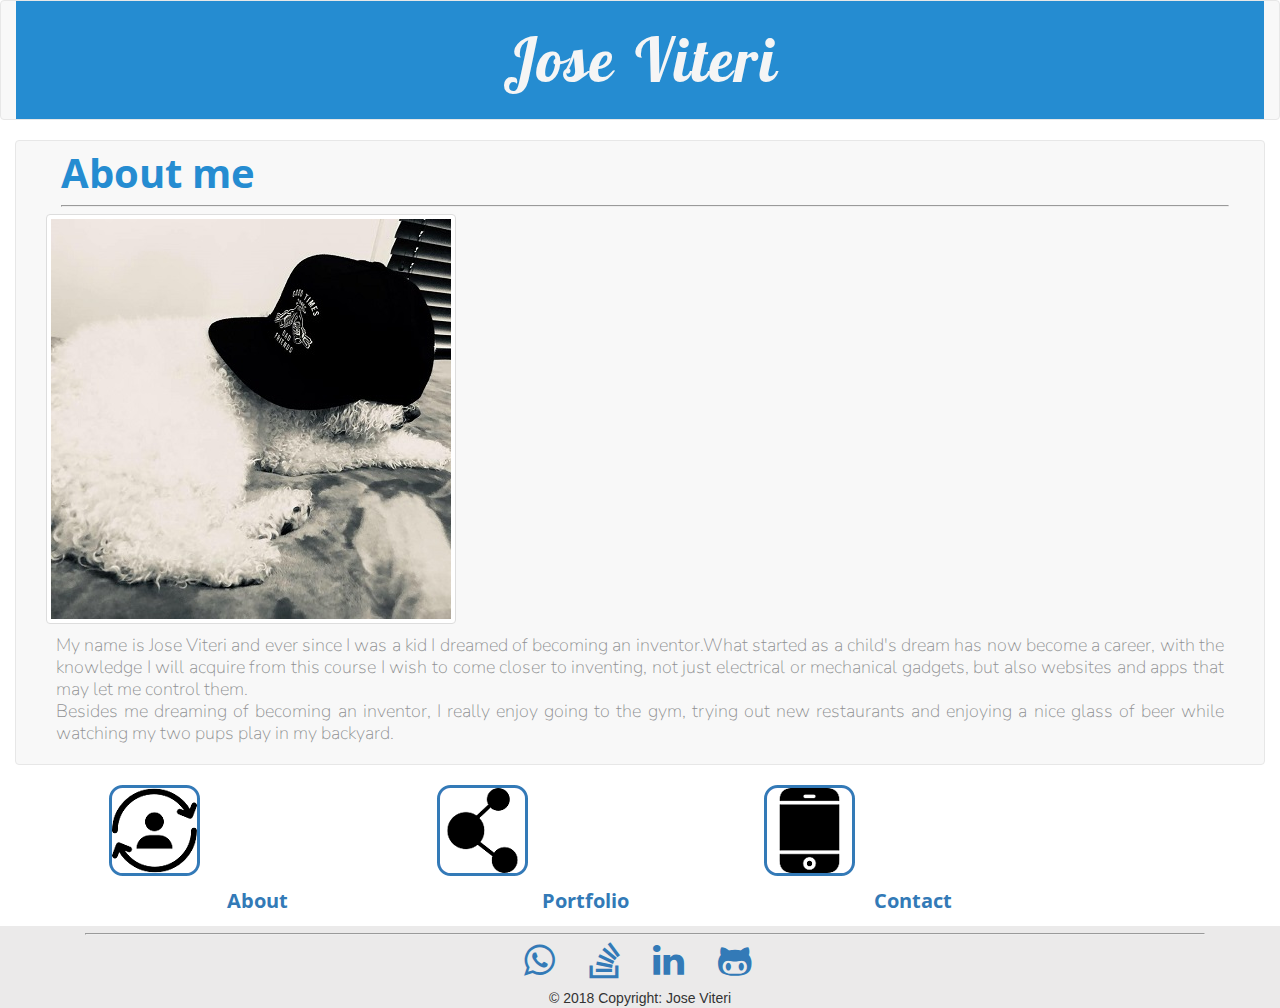
==== about_me.html @ ad3984b8 "update" ====
<!DOCTYPE html>
<html>

<link rel="shortcut icon" href="https://lh3.googleusercontent.com/oKsgcsHtHu_nIkpNd-mNCAyzUD8xo68laRPOfvFuO0hqv6nDXVNNjEMmoiv9tIDgTj8=w170">

<head>

    <meta name="viewport" content="width=device-width, initial-scale=1.0">
    <link rel="stylesheet" type="text/css" href="assets/css/reset.css">
    <link rel="stylesheet" href="https://maxcdn.bootstrapcdn.com/bootstrap/3.3.7/css/bootstrap.min.css" integrity="sha384-BVYiiSIFeK1dGmJRAkycuHAHRg32OmUcww7on3RYdg4Va+PmSTsz/K68vbdEjh4u"
        crossorigin="anonymous">
    <link href="https://fonts.googleapis.com/css?family=Cute+Font|Lobster|Open+Sans+Condensed:300" rel="stylesheet">
    <link href="https://fonts.googleapis.com/css?family=Nunito" rel="stylesheet">
    <link rel="stylesheet" href="https://maxcdn.bootstrapcdn.com/font-awesome/4.7.0/css/font-awesome.min.css">
    <link rel="stylesheet" type="text/css" href="assets/css/style.css">

    <meta charset="utf-8">

    <title id="site-description">
        Web Developer Portfolio
    </title>

</head>

<body>

    <div class="container-fluid">
        <div class="row justify-content-between">
            <nav class="navbar navbar-default">

                <div class="col-xs-12">
                    <div class="navbar-header">
                        Jose Viteri
                    </div>
                </div>
            </nav>
        </div>
        <div class="row">
            <div class="col-xs-12">
                <nav class="navbar navbar-default">
                    <div class="container-fluid">
                        <h3>About me</h3>
                        <hr>
                        <div class="row"></div>
                        <div class="col-xs-12 ">
                            <img src="assets/images/PROFILE_768_400px.jpg" class="img-fluid img-thumbnail" alt="Responsive image" />
                        </div>
                        <div class="col-xs-12">
                            <p class="info"> My name is Jose Viteri and ever since I was a kid I dreamed of becoming an inventor.What started
                                as a child's dream has now become a career, with the knowledge I will acquire from this course
                                I wish to come closer to inventing, not just electrical or mechanical gadgets, but also websites
                                and apps that may let me control them.
                                <br> Besides me dreaming of becoming an inventor, I really enjoy going to the gym, trying out
                                new restaurants and enjoying a nice glass of beer while watching my two pups play in my backyard.
                            </p>
                        </div>
                    </div>
            </div>
            </nav>
        </div>
    </div>

    </div>
    <div class="row">
        <div class="col-xs-3 col-xs-offset-1 ">
            <a id="link" href="about_me.html">
                <img src="assets/images/connect_768_100px.png" alt="..." class="img-circle">
                <div class="Description">About</div>
            </a>

        </div>
        <div class="col-xs-3">
            <a id="link" href="projects.html">
                <img src="assets/images/portfolio_768_100px.png" alt="..." class="img-circle">
                <div class="Description">Portfolio</div>
            </a>
        </div>
        <div class="col-xs-3">
            <a id="link" href="contact_me.html">
                <img src="assets/images/contact_768_100px.png" alt="..." class="img-circle">
                <div class="Description">Contact</div>
            </a>
        </div>
    </div>

    <footer class="page-footer font-small stylish-color-dark pt-4 mt-4">
        <div class="container text-center text-md-left">
            <div class="row">
                <hr>
                <div class="text-center">
                    <ul class="list-unstyled list-inline">
                        <li class="list-inline-item">
                            <a class="btn-floating btn-sm btn-fb mx-1">
                                <i class="fa fa-whatsapp fa-3x" aria-hidden="true"></i>
                            </a>
                        </li>
                        <li class="list-inline-item">
                            <a class="btn-floating btn-sm btn-gplus mx-1">
                                <i class="fa fa-stack-overflow  fa-3x" aria-hidden="true"></i>
                            </a>
                        </li>
                        <li class="list-inline-item">
                            <a class="btn-floating btn-sm btn-li mx-1">
                                <i class="fa fa-linkedin  fa-3x" aria-hidden="true"> </i>
                            </a>
                        </li>
                        <li class="list-inline-item">
                            <a class="btn-floating btn-sm btn-dribbble mx-1">
                                <i class="fa fa-github-alt  fa-3x" aria-hidden="true"></i>
                            </a>
                        </li>
                    </ul>
                </div>
                <div class="footer-copyright py-3 text-center">
                    © 2018 Copyright: Jose Viteri
                </div>
    </footer>


</body>

</html>
---- assets/css/style.css ----
html , body{
    /* background: url(https://s-media-cache-ak0.pinimg.com/originals/69/98/fd/6998fd867b0eaed370b95607cb8be8a6.jpg) no-repeat center center fixed; */
    height:100%;
    width:100%;
    margin:0;
}
.container{
    margin-bottom: 50px;
    min-height: 100%;
}
.container1{
    margin-bottom: 50px;

}
.navbar-header{
    background-color:  rgb(37, 140, 209);
    font-family: 'Lobster', cursive;
    color: whitesmoke;
    word-spacing: 5px;
    letter-spacing: 2px;
    line-height: 118px;
    text-align:center;
    font-size:  60px;
    height: 118px;
    width: 100%;
}

 #link{
    text-align: center;
    font-family: 'Open Sans Condensed', sans-serif;
    line-height: 50px;
    
    font-size:32px;
} 
#link1{
    vertical-align: middle;
    position: relative;
    top:0;
    left:30px;
    float:left;
}
h3{
    font-family: 'Open Sans Condensed', sans-serif;
    font-weight: bolder;
    font-size: 40px;
    width: 208px;
    color: rgb(37, 140, 209);
    text-align: left;
    margin: 10px 10px 10px 30px;

}
.float-left{
    width: 150%;
    margin: 0 50px;
}
.info{
    font-family: 'Nunito', sans-serif;
    font-size: 18px;
    line-height: 22px;
    font-weight: lighter;
    color: rgb(143,144,146);
    text-align: justify;
    padding: 10px;
    float: left;
}
hr{
    display:block;
    margin: 0.5em 20px 0.5em 30px;
    border-style: inset;
    border-width: 1px;
}
.pull-left{
    margin:30px;
}
.panel-footer{
    text-align:center;
    height: 120px;
    width: 120%;
    font-family: 'Arial';
    color: rgb(154,163,164);
    line-height:120px;
    font-size:10px;
    margin-top: -50px;
    background-color: rgb(102,102,102);
    border: 10px;
    border-top-style: solid;
    border-top-color: rgb(15, 163, 138);
}
#img4{
    width: 90%;
    margin: 5%;
}
#game {
    font-family: 'Georgia';
    font-size: 500%;
    color: whitesmoke;
    text-align: center;
    line-height: 90px;
    height: 90px;
    width: 90%;
    background-color: rgb(15, 163, 138);
    position: relative;
    bottom: 150px;
    left: 30px;
}

.img-circle{
    background-color: rgb(142, 137, 212);
    border: solid #337ab7;;
    border-radius: 15%;
}
#initial{
    padding:20px;
}
.Description{
    font-family: 'Open Sans Condensed', sans-serif;
    font-size: 20px;
    font-weight: bold;
    text-align: center;

}
.col-xs-6{
    text-align: center;
}
.page-footer{
    background-color: rgba(233, 232, 232, 0.925);
}
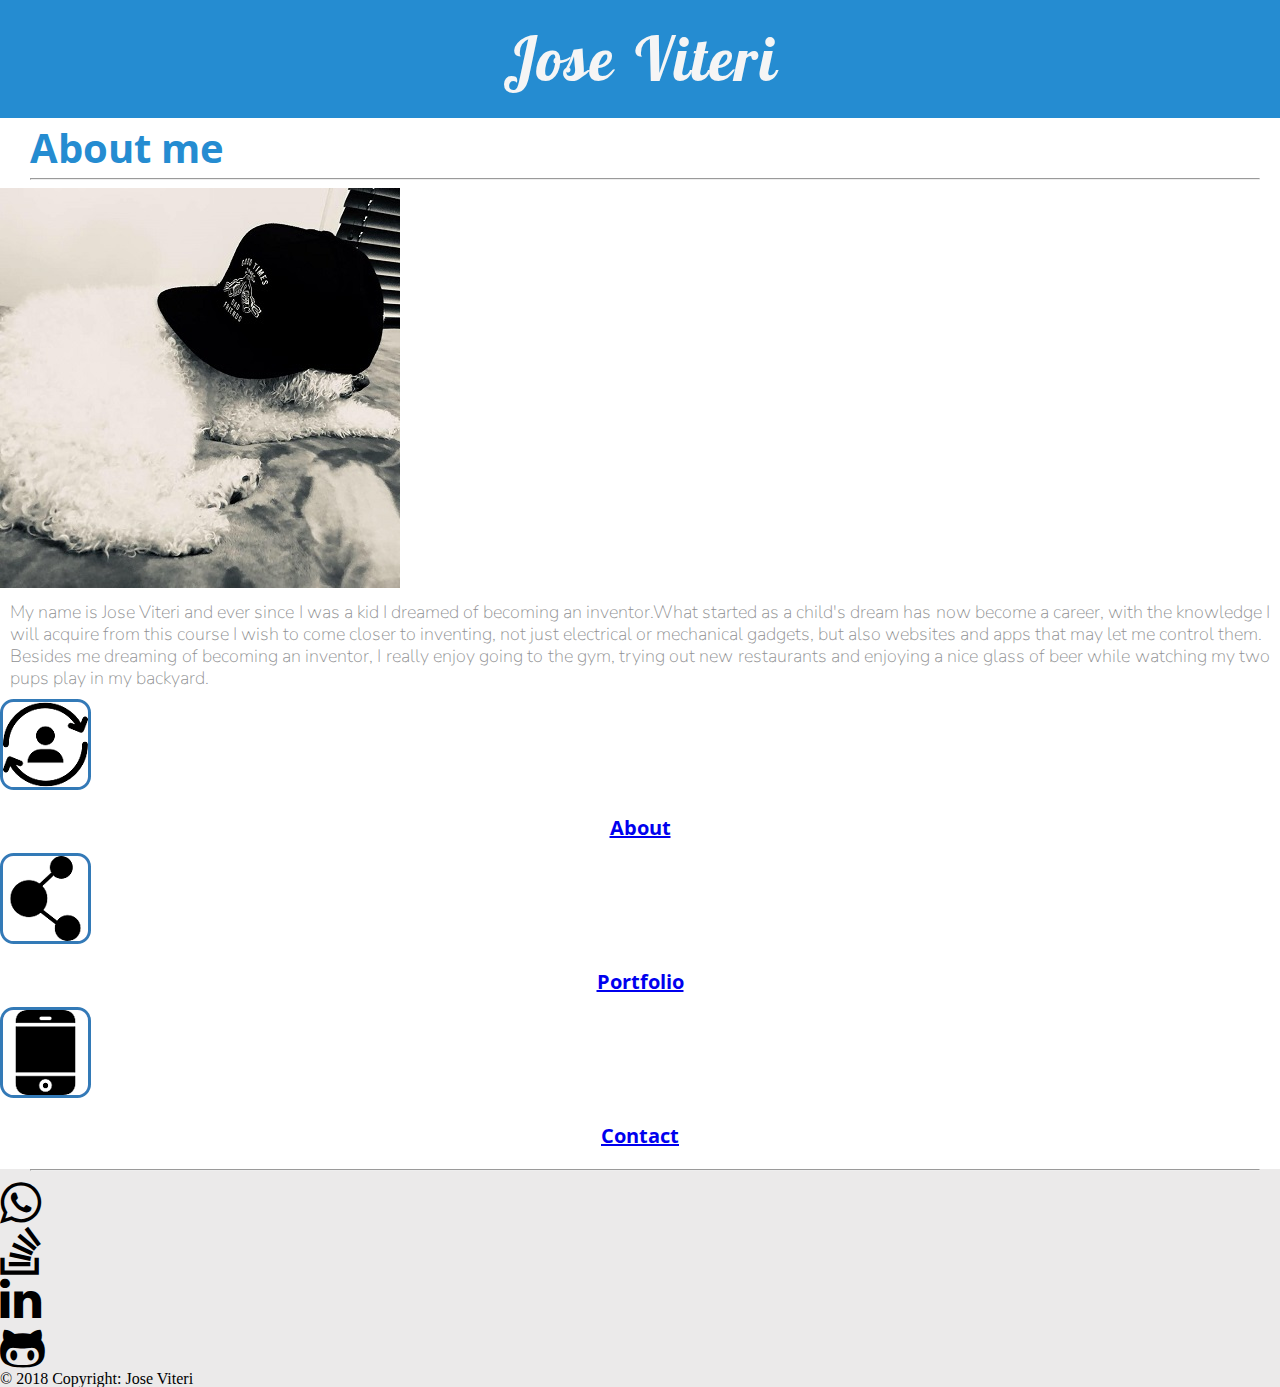
==== commit 421d176e: "testing" ====
--- a/about_me.html
+++ b/about_me.html
@@ -7,8 +7,8 @@
 
     <meta name="viewport" content="width=device-width, initial-scale=1.0">
     <link rel="stylesheet" type="text/css" href="assets/css/reset.css">
-    <link rel="stylesheet" href="https://maxcdn.bootstrapcdn.com/bootstrap/3.3.7/css/bootstrap.min.css" integrity="sha384-BVYiiSIFeK1dGmJRAkycuHAHRg32OmUcww7on3RYdg4Va+PmSTsz/K68vbdEjh4u"
-        crossorigin="anonymous">
+    <!-- <link rel="stylesheet" href="https://maxcdn.bootstrapcdn.com/bootstrap/3.3.7/css/bootstrap.min.css" integrity="sha384-BVYiiSIFeK1dGmJRAkycuHAHRg32OmUcww7on3RYdg4Va+PmSTsz/K68vbdEjh4u"
+        crossorigin="anonymous"> -->
     <link href="https://fonts.googleapis.com/css?family=Cute+Font|Lobster|Open+Sans+Condensed:300" rel="stylesheet">
     <link href="https://fonts.googleapis.com/css?family=Nunito" rel="stylesheet">
     <link rel="stylesheet" href="https://maxcdn.bootstrapcdn.com/font-awesome/4.7.0/css/font-awesome.min.css">
@@ -116,6 +116,13 @@
                 </div>
     </footer>
 
+    <script type="text/javascript" src="js/jquery-3.2.1.min.js"></script>
+    <!-- Bootstrap tooltips -->
+    <script type="text/javascript" src="js/popper.min.js"></script>
+    <!-- Bootstrap core JavaScript -->
+    <script type="text/javascript" src="js/bootstrap.min.js"></script>
+    <!-- MDB core JavaScript -->
+    <script type="text/javascript" src="js/mdb.min.js"></script>
 
 </body>
 
--- a/assets/css/style.css
+++ b/assets/css/style.css
@@ -3,14 +3,6 @@
     height:100%;
     width:100%;
     margin:0;
-}
-.container{
-    margin-bottom: 50px;
-    min-height: 100%;
-}
-.container1{
-    margin-bottom: 50px;
-
 }
 .navbar-header{
     background-color:  rgb(37, 140, 209);
